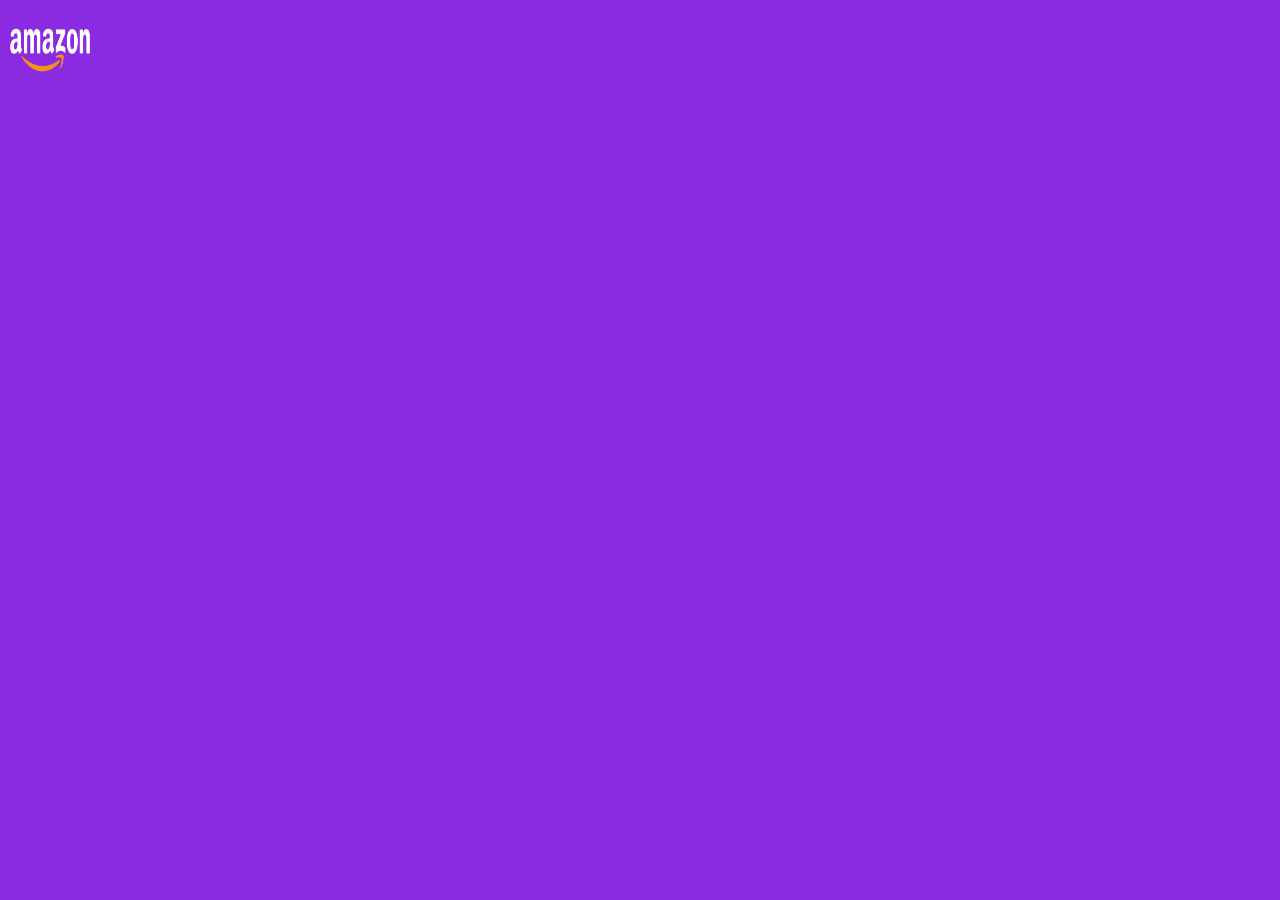
==== index.html @ e77f7966 "initial commit" ====
<!DOCTYPE html>
<html lang="en">
<head>
    <meta charset="UTF-8">
    <meta name="viewport" content="width=device-width, initial-scale=1.0">
    <title>Document</title>
    <link rel="stylesheet" href="style.css">
</head>
<body>
    <nav>
        <div class="conatiner">
            <img src="./img/amazon_logo.png" alt="amazon_logo">

        </div>
    </nav>
</body>
</html>
---- style.css ----
*{
    padding: 0;
    margin: 0;
    box-sizing: border-box;
    background-color: blueviolet;
}

nav img{
    width:100px;
    height: 100px;
}

.conatiner{
    background-image: url(../box3_image.jpg);
}
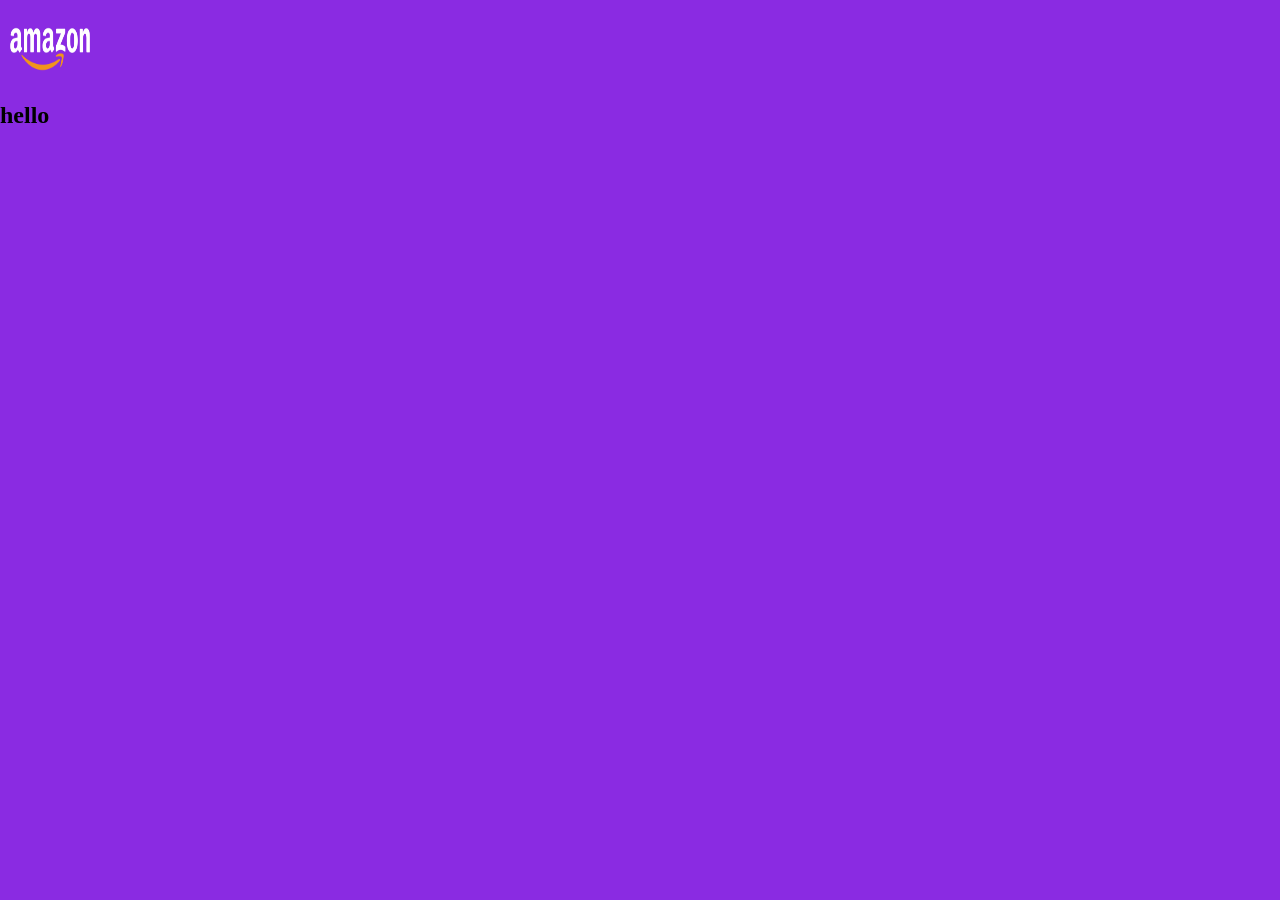
==== commit 925e3d34: "add header" ====
--- a/index.html
+++ b/index.html
@@ -12,6 +12,7 @@
             <img src="./img/amazon_logo.png" alt="amazon_logo">
 
         </div>
+        <h1>hello</h1>
     </nav>
 </body>
 </html>
--- a/style.css
+++ b/style.css
@@ -7,7 +7,7 @@
 
 nav img{
     width:100px;
-    height: 100px;
+    height: 98px;
 }
 
 .conatiner{
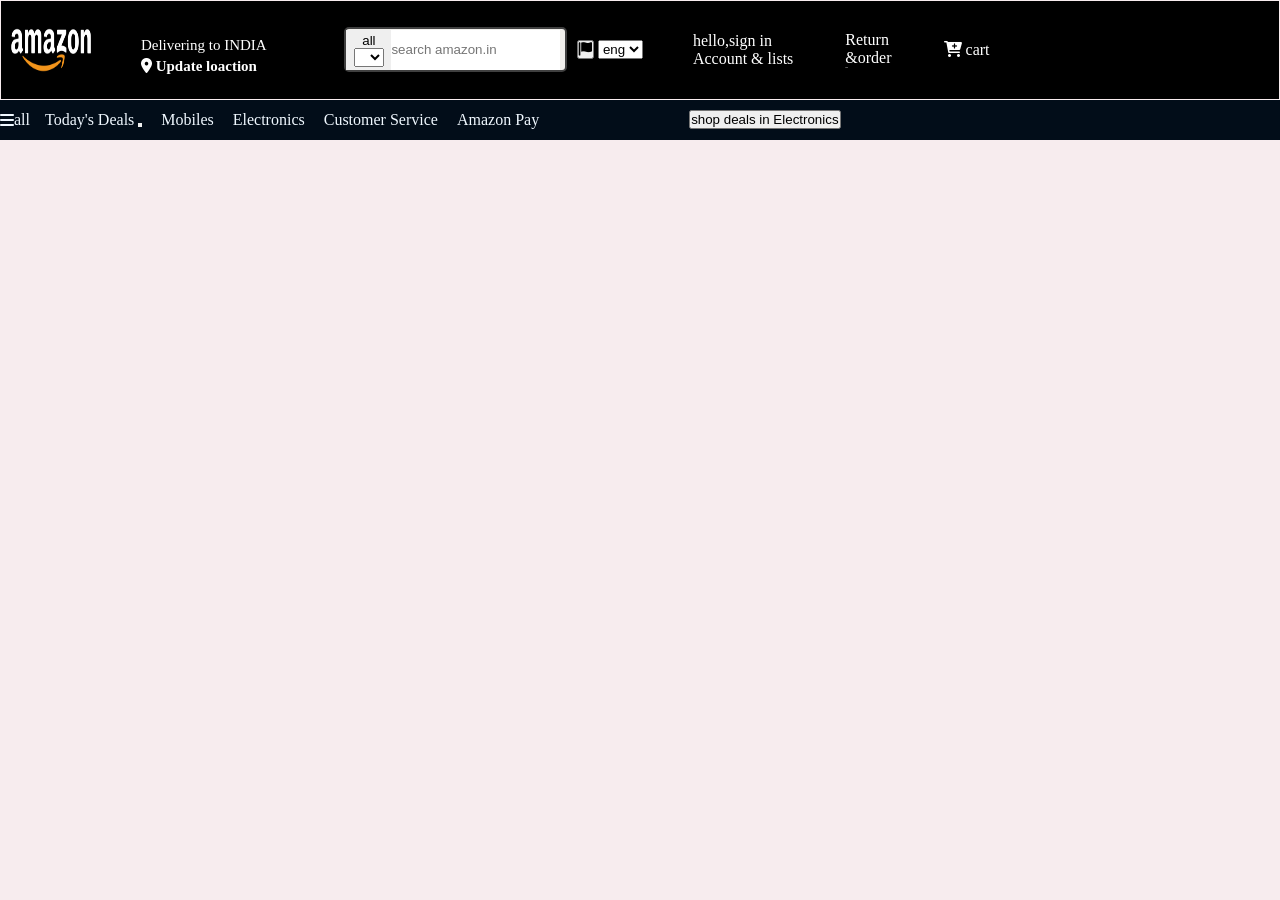
==== commit 8119e287: "added full navbar" ====
--- a/index.html
+++ b/index.html
@@ -1,18 +1,80 @@
 <!DOCTYPE html>
 <html lang="en">
+
 <head>
     <meta charset="UTF-8">
     <meta name="viewport" content="width=device-width, initial-scale=1.0">
     <title>Document</title>
     <link rel="stylesheet" href="style.css">
+    <link rel="stylesheet" href="https://cdnjs.cloudflare.com/ajax/libs/font-awesome/6.0.0/css/all.min.css">
 </head>
+
 <body>
     <nav>
         <div class="conatiner">
             <img src="./img/amazon_logo.png" alt="amazon_logo">
 
+            <div class="delivery">
+                <h2>Delivering to INDIA</h2>
+                <h1>
+                    <i class="fa-solid fa-location-dot"></i>
+                    Update loaction
+                </h1>
+            </div>
+            <div class="nav_search">
+                <button>all
+                     <select class="amozan search">
+                            <option value=""></option>
+                            <option value="2">2</option>
+                            <option value="3">3</option>
+                        </select>
+                </button>
+
+                <input placeholder="search amazon.in" type="text">
+            </div>
+            <div class="nav-flag">
+                
+                <button><i class="fa-solid fa-flag"></i></button>
+                <select class="amozan search">
+                    <option value="eng">eng</option>
+                    <option value="2">2</option>
+                    <option value="3">3</option>
+                </select>
+                
+            </div>
+            <div class="something">
+                <p>hello,sign in</p>
+                <p>Account & lists</p>
+            </div>
+
+            <div class="nav-return">
+                <p><span>Return</span></p>
+                <p><span>&order</span></p>
+                <p class="nav-second">&order</p>
+            </div>
+            <div class="nav-return">
+                <i class="fa-solid fa-cart-plus"></i>
+                cart
+            </div>
+            </nav>
+        </nav>
+   
+    </div>
+    <div class="nav-panel">
+        <div class="panel-all">
+            <i class="fa-solid fa-bars"></i>
+            all
+            <div class="panel-ops">
+                <p>Today's Deals <button></button></p>
+                <p> Mobiles</p>
+                <p>Electronics</p>
+                <p> Customer Service</p>
+                <p> Amazon Pay</p>
+            </div>
+            <div class="panel-deals">
+                <button>shop deals in Electronics</button>
         </div>
-        <h1>hello</h1>
-    </nav>
+</div>
 </body>
+
 </html>
--- a/style.css
+++ b/style.css
@@ -1,15 +1,164 @@
-*{
+* {
     padding: 0;
     margin: 0;
     box-sizing: border-box;
-    background-color: blueviolet;
 }
 
-nav img{
-    width:100px;
-    height: 98px;
+nav {
+    margin: 0.9px;
+    background-color: black;
+
 }
 
-.conatiner{
-    background-image: url(../box3_image.jpg);
+nav img {
+    width: 100px;
+    height: 98px;
+    margin-right: 30px;
+}
+
+nav img:hover {
+    border: 2px solid white;
+}
+
+.conatiner {
+    display: flex;
+    align-items: center;
+
+}
+
+.delivery {
+    font-size: 10px;
+    display: flex;
+    width: 213px;
+    padding: 10px;
+}
+
+.delivery:hover {
+    border: 0.5px solid white;
+
+}
+
+.delivery h2 {
+    margin-top: 12px;
+    font-weight: 100;
+    width: 195px;
+    position: absolute;
+    color: white;
+
+}
+
+.delivery h1 {
+    position: relative;
+    width: 160px;
+    color: white;
+    margin-top: 33px;
+
+}
+
+.delivery i {
+    color: white;
+}
+
+body {
+    background-color: rgb(247, 236, 238);
+}
+
+.delivery input {
+    height: 39px;
+    width: 654px;
+    padding: 7px;
+
+}
+
+.nav_search {
+    font-family: Arial, Helvetica, sans-serif;
+    display: flex;
+    border-radius: 5px;
+    background-color: rgb(240, 238, 235);
+    padding: 0.5px;
+    border: 2px solid rgb(64, 64, 64);
+}
+
+.nav_search>input {
+    border: none;
+    margin-right: 4px;
+}
+
+.nav_search>button {
+    width: 45px;
+    height: 40px;
+    border: none;
+}
+
+.nav_search :hover {
+    border: 2px solid white;
+}
+
+.search_input {
+    width: 500px;
+}
+
+.something {
+    padding-left: 50px;
+    color: white;
+
+}
+
+.nav-signin>p {
+    color: white;
+    padding-left: 58px;
+
+}
+
+.nav-return {
+    color: white;
+    margin-left: 52px;
+}
+
+/** box4 **/
+
+.nav-second {
+    font-size: 0.05rem;
+    font-weight: 700;
+    display: flex;
+}
+
+.nav-cart {
+    font-size: 0.85rem;
+    font-weight: 700;
+    display: flex;
+    color: white;
+}
+
+.panel-all {
+    height: 40px;
+    background-color: #020d19;
+    display: flex;
+    color: aliceblue;
+    align-items: center;
+
+}
+
+
+.panel-ops p {
+    display: inline;
+    width: 60px;
+    padding-left: 15px;
+}
+
+.panel-ops>p:hover {
+    border: 2px solid white
+}
+
+.panel-deals {
+    padding-left: 150px;
+}
+
+.nav-flag {
+    padding-left: 10px;
+    color: black;
+}
+
+.nav-flag :hover {
+    border: 1px solid white;
 }
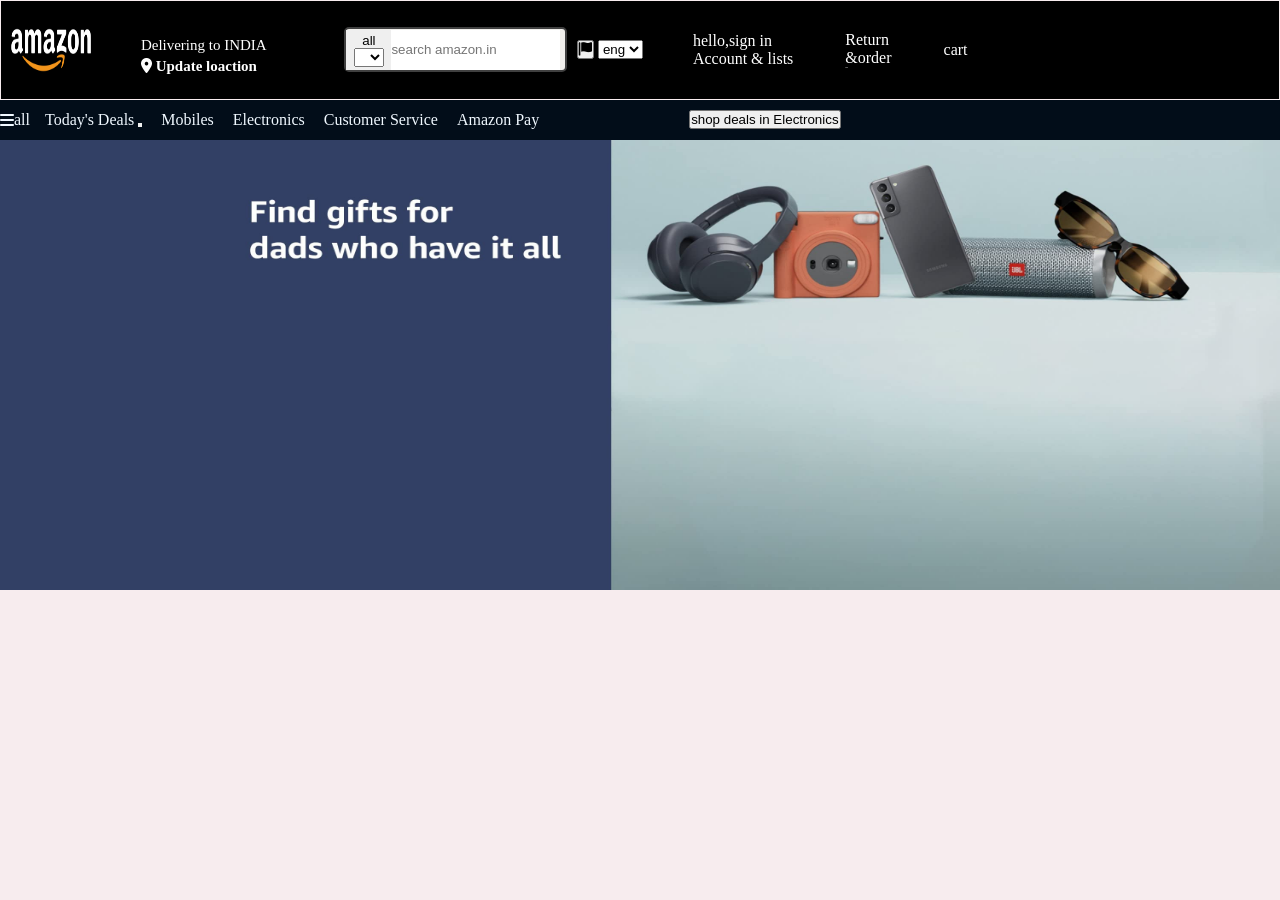
==== commit 644a0e27: "added hero section" ====
--- a/index.html
+++ b/index.html
@@ -6,6 +6,7 @@
     <meta name="viewport" content="width=device-width, initial-scale=1.0">
     <title>Document</title>
     <link rel="stylesheet" href="style.css">
+    <script src="index.js"></script>
     <link rel="stylesheet" href="https://cdnjs.cloudflare.com/ajax/libs/font-awesome/6.0.0/css/all.min.css">
 </head>
 
@@ -53,7 +54,8 @@
                 <p class="nav-second">&order</p>
             </div>
             <div class="nav-return">
-                <i class="fa-solid fa-cart-plus"></i>
+                <i class=""></i>
+     
                 cart
             </div>
             </nav>
@@ -74,7 +76,11 @@
             <div class="panel-deals">
                 <button>shop deals in Electronics</button>
         </div>
+</div> 
+<div class="hero_section">
+    <img src="img/hero_image.jpg" alt="hero_img">
 </div>
+
 </body>
 
 </html>
--- a/style.css
+++ b/style.css
@@ -161,4 +161,9 @@
 
 .nav-flag :hover {
     border: 1px solid white;
+}
+.hero_section > img {
+    width: 100%;
+    height: 450px;
+    background-size: cover;
 }
